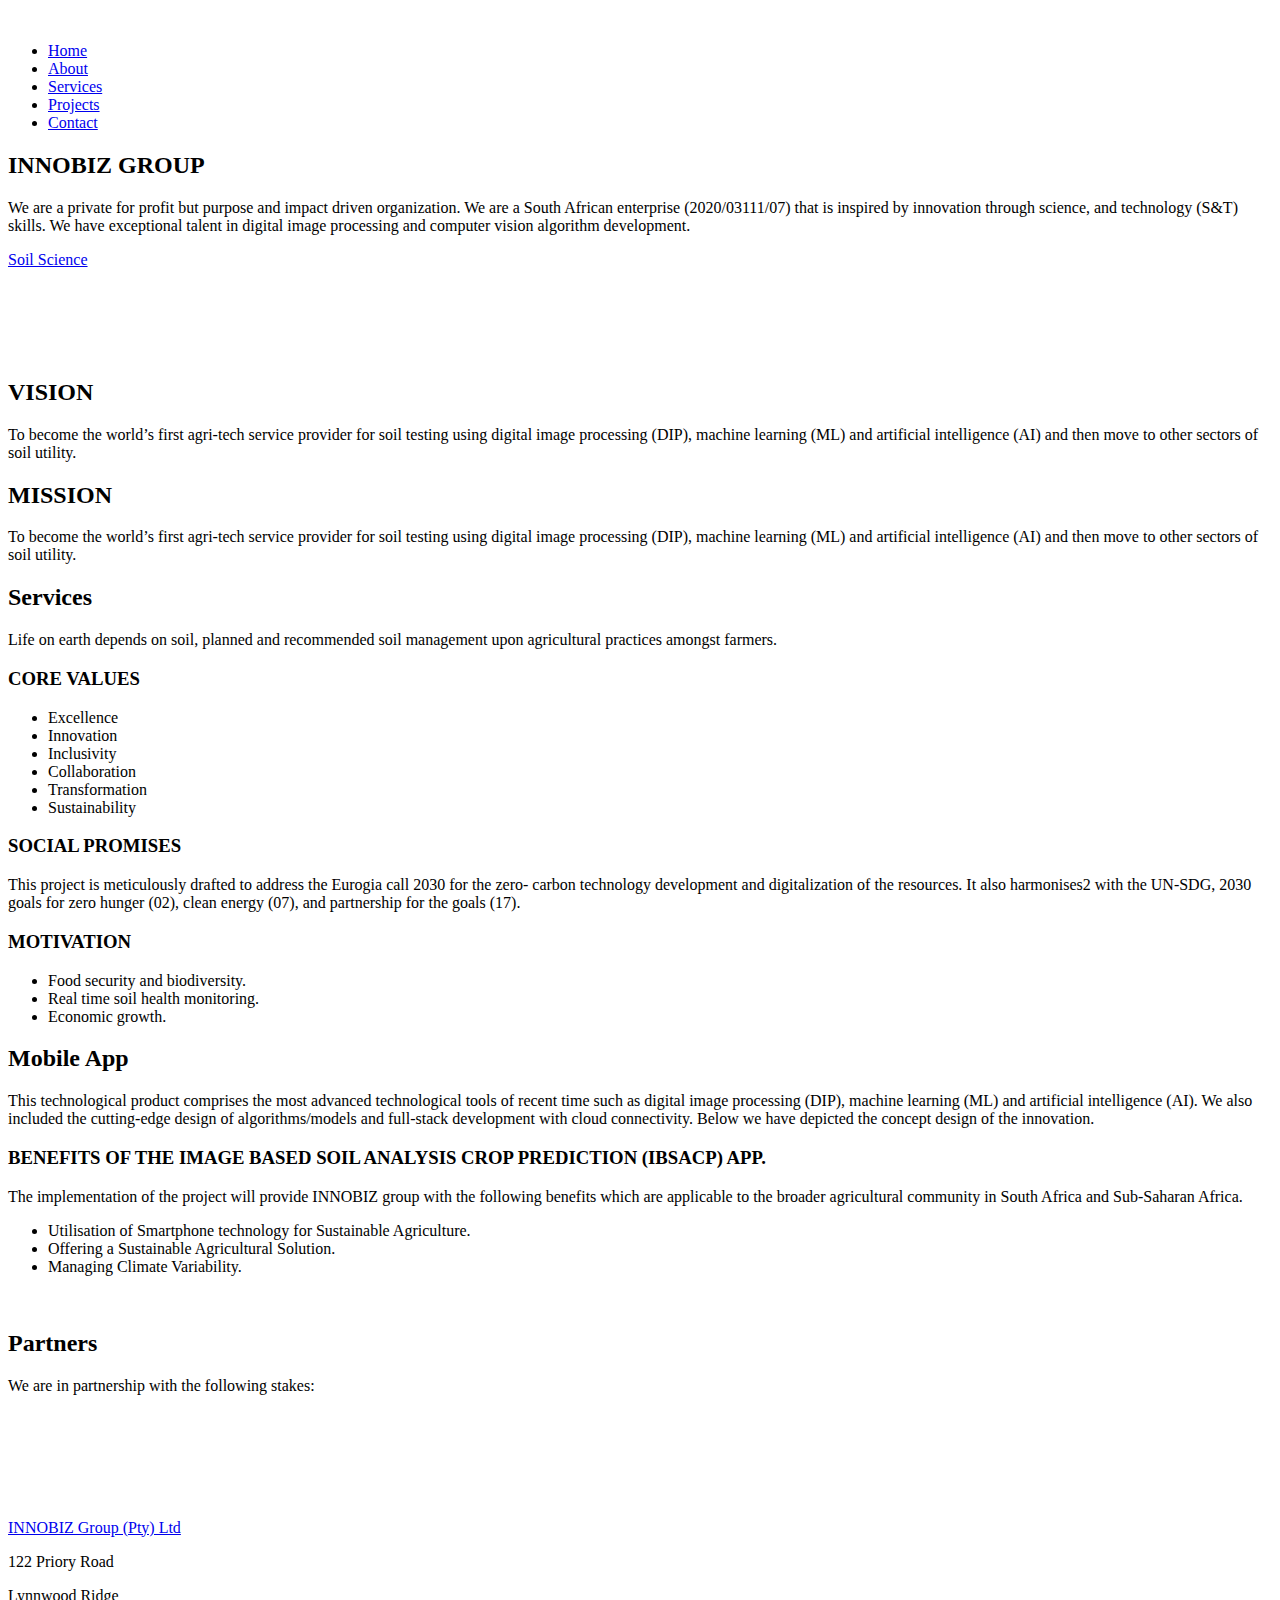
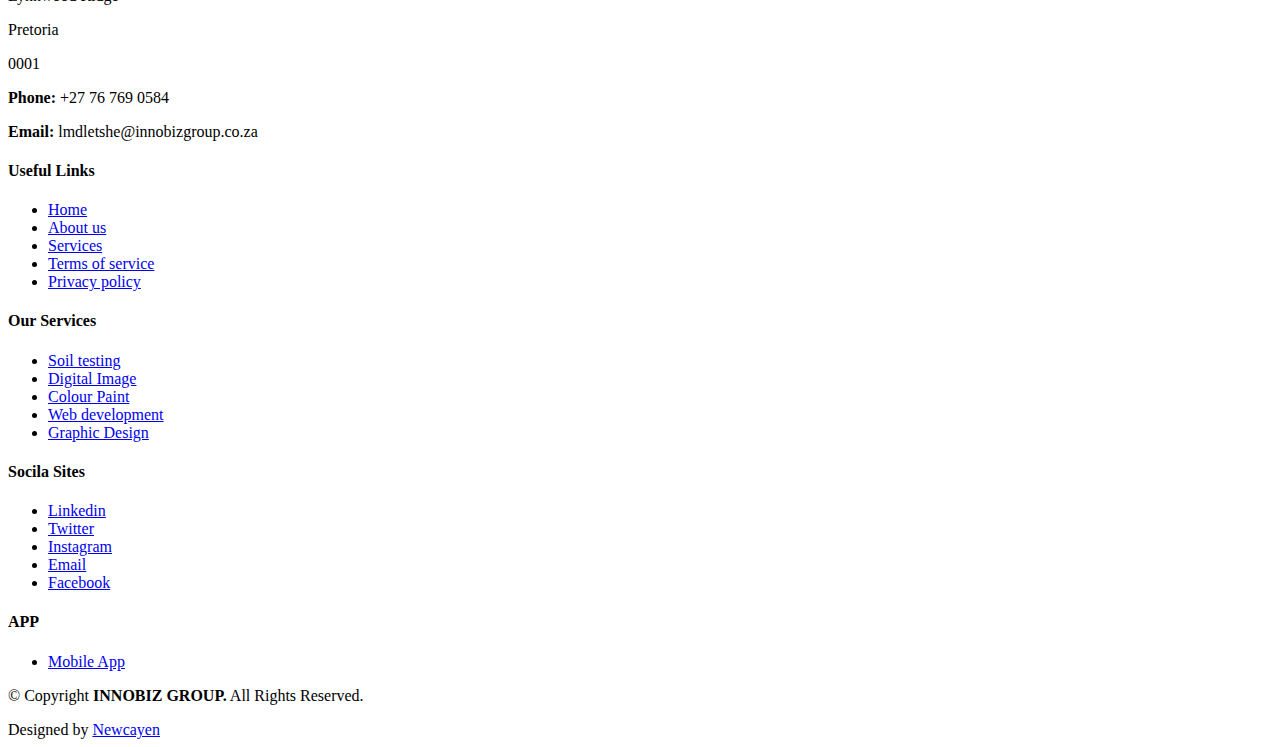
==== index.html @ ae04755d "Add files via upload" ====
<!DOCTYPE html>
<html lang="en">

<head>
  <meta charset="utf-8">
  <meta content="width=device-width, initial-scale=1.0" name="viewport">
  <title>innobiz</title>
  <meta content="" name="description">
  <meta content="" name="keywords">

  <!-- Favicons -->
  <link href="assets/img/logo.png" rel="icon">
  <link href="assets/img/apple-touch-icon.png" rel="apple-touch-icon">

  <!-- Fonts -->
  <link href="https://fonts.googleapis.com" rel="preconnect">
  <link href="https://fonts.gstatic.com" rel="preconnect" crossorigin>
  <link href="https://fonts.googleapis.com/css2?family=Roboto:ital,wght@0,100;0,300;0,400;0,500;0,700;0,900;1,100;1,300;1,400;1,500;1,700;1,900&family=Open+Sans:ital,wght@0,300;0,400;0,500;0,600;0,700;0,800;1,300;1,400;1,500;1,600;1,700;1,800&family=Poppins:ital,wght@0,100;0,200;0,300;0,400;0,500;0,600;0,700;0,800;0,900;1,100;1,200;1,300;1,400;1,500;1,600;1,700;1,800;1,900&display=swap" rel="stylesheet">

  <!-- Vendor CSS Files -->
  <link href="assets/vendor/bootstrap/css/bootstrap.min.css" rel="stylesheet">
  <link href="assets/vendor/bootstrap-icons/bootstrap-icons.css" rel="stylesheet">
  <link href="assets/vendor/aos/aos.css" rel="stylesheet">
  <link href="assets/vendor/fontawesome-free/css/all.min.css" rel="stylesheet">
  <link href="assets/vendor/glightbox/css/glightbox.min.css" rel="stylesheet">
  <link href="assets/vendor/swiper/swiper-bundle.min.css" rel="stylesheet">

  <!-- Main CSS File -->
  <link href="assets/css/main.css" rel="stylesheet">

  <!-- =======================================================
  
  ======================================================== -->
</head>

<body class="index-page">

  <header id="header" class="header d-flex align-items-center fixed-top">
    <div class="container-fluid container-xl position-relative d-flex align-items-center justify-content-between">

      <a href="index.html" class="logo d-flex align-items-center">
        <!-- Uncomment the line below if you also wish to use an image logo -->
        <img src="assets/img/logo-1.png" alt="">
        <!-- <<h1 class="sitename">INNOBIZ GROUP</h1> <span>.</span>> -->
      </a>

      <nav id="navmenu" class="navmenu">
        <ul>
          <li><a href="index.html" class="active">Home</a></li>
          <li><a href="about.html">About</a></li>
          <li><a href="services.html">Services</a></li>
          <li><a href="projects.html">Projects</a></li>
          <li><a href="contact.html">Contact</a></li>
        </ul>
        <i class="mobile-nav-toggle d-xl-none bi bi-list"></i>
      </nav>

    </div>
  </header>

  <main class="main">

    <!-- Hero Section -->
    <section id="hero" class="hero section dark-background">

      <div class="info d-flex align-items-center">
        <div class="container">
          <div class="row justify-content-center" data-aos="fade-up" data-aos-delay="100">
            <div class="col-lg-6 text-center">
              <h2>INNOBIZ GROUP</h2>
              <p>We are a private for profit but purpose and impact driven
                organization. We are a South African enterprise (2020/03111/07) that is inspired by
                innovation through science, and technology (S&amp;T) skills. We have exceptional talent in
                digital image processing and computer vision algorithm development.</p>
              <a href="#get-started" class="btn-get-started">Soil Science</a>
            </div>
          </div>
        </div>
      </div>

      <div id="hero-carousel" class="carousel slide" data-bs-ride="carousel" data-bs-interval="5000">

        <div class="carousel-item">
          <img src="assets/img/hero-carousel/plant.jpeg" alt="">
        </div>

        <div class="carousel-item active">
          <img src="assets/img/hero-carousel/phone.png" alt="">
        </div>

        <div class="carousel-item">
          <img src="assets/img/hero-carousel/tablet.jpg" alt="">
        </div>

        <div class="carousel-item">
          <img src="assets/img/hero-carousel/lab.jpeg" alt="">
        </div>

        <div class="carousel-item">
          <img src="assets/img/hero-carousel/black-soil.jpeg" alt="">
        </div>

        <a class="carousel-control-prev" href="#hero-carousel" role="button" data-bs-slide="prev">
          <span class="carousel-control-prev-icon bi bi-chevron-left" aria-hidden="true"></span>
        </a>

        <a class="carousel-control-next" href="#hero-carousel" role="button" data-bs-slide="next">
          <span class="carousel-control-next-icon bi bi-chevron-right" aria-hidden="true"></span>
        </a>

      </div>

    </section><!-- /Hero Section -->

    <!-- Get Started Section -->
    <section id="get-started" class="get-started section">

      <div class="container">

        <div class="row justify-content-between gy-4">

          <div class="col-lg-6 d-flex align-items-center" data-aos="zoom-out" data-aos-delay="100">
            
          </div>


              
        </div>

      </div>

    </section><!-- /Get Started Section -->

    <!-- Constructions Section -->
    <section id="constructions" class="footer dark-background">

      <!-- Section Title -->
      <div class="container section-title" data-aos="fade-up">
        <h2>VISION</h2>
        <p>To become the world’s first agri-tech service provider for soil testing using
          digital image processing (DIP), machine learning (ML) and artificial intelligence (AI) and
          then move to other sectors of soil utility.</p>
      </div>

<div class="container section-title" data-aos="fade-up">
        <h2>MISSION</h2>
        <p>To become the world’s first agri-tech service provider for soil testing using
          digital image processing (DIP), machine learning (ML) and artificial intelligence (AI) and
          then move to other sectors of soil utility.</p>
      </div>

      <!-- End Section Title -->

      <div class="container">

        <div class="row gy-4">

          <div class="col-lg-6" data-aos="fade-up" data-aos-delay="100">
            <div class="card-item">
              <div class="row">
                <div class="col-xl-5">
                  
                </div>
                
                </div>
              </div>
            </div>
          </div><!-- End Card Item -->

          <div class="col-lg-6" data-aos="fade-up" data-aos-delay="200">
            <div class="card-item">
              <div class="row">
                <div class="col-xl-5">
                  
                </div>
                
                </div>
              </div>
            </div>
          </div><!-- End Card Item -->

          <div class="col-lg-6" data-aos="fade-up" data-aos-delay="300">
            <div class="card-item">
              <div class="row">
                <div class="col-xl-5">
                  
                </div>
                
                </div>
              </div>
            </div>
          </div><!-- End Card Item -->

          <div class="col-lg-6" data-aos="fade-up" data-aos-delay="400">
            <div class="card-item">
              <div class="row">
                <div class="col-xl-5">
                  
                </div>
               
                </div>
              </div>
            </div>
          </div><!-- End Card Item -->

        </div>

      </div>

    </section><!-- /Constructions Section -->

    <!-- Services Section -->
    <section id="services" class="services section light-background">

      <!-- Section Title -->
      <div class="container section-title" data-aos="fade-up">
        <h2>Services</h2>
        <p>Life on earth depends on soil, planned and recommended soil management upon agricultural practices amongst farmers.</p>
      </div><!-- End Section Title -->

      <div class="container">

        <div class="row gy-4">

          <div class="col-lg-4 col-md-6" data-aos="fade-up" data-aos-delay="100">
            <div class="service-item  position-relative">
              <div class="icon">
                <i class="fa-solid fa-mountain-city"></i>
              </div>
              <h3>CORE VALUES</h3>
              <ul>
                  <li></i> <span>Excellence</span></li>
                  <li><span>Innovation</span></li>
                <li><span>Inclusivity</span></li>
                <li><span>Collaboration</span></li>
                <li><span>Transformation</span></li>
                <li><span>Sustainability</span></li>
               </ul>
            </div>
          </div><!-- End Service Item -->

          <div class="col-lg-4 col-md-6" data-aos="fade-up" data-aos-delay="200">
            <div class="service-item position-relative">
              <div class="icon">
                <i class="fa-solid fa-arrow-up-from-ground-water"></i>
              </div>
              <h3>SOCIAL PROMISES</h3>
              <p>This project is meticulously drafted to address the Eurogia call 2030 for the zero-
                 carbon technology development and digitalization of the resources. It also harmonises2
                 with the UN-SDG, 2030 goals for zero hunger (02), clean energy (07), and partnership for the goals (17).</p>
            </div>
          </div><!-- End Service Item -->

          <div class="col-lg-4 col-md-6" data-aos="fade-up" data-aos-delay="300">
            <div class="service-item position-relative">
              <div class="icon">
                <i class="fa-solid fa-compass-drafting"></i>
              </div>
              <h3>MOTIVATION</h3>
              <ul>
                  <li></i> <span>Food security and biodiversity.</span></li>
                  <li></i> <span>Real time soil health monitoring.</span></li>
                  <li></i> <span>Economic growth.</span></li>
                </ul>
            </div>
          </div><!-- End Service Item -->

          
    </section><!-- /Services Section -->

    <section id="projects" class="projects section">

      <div class="container section-title" data-aos="fade-up">
        <h2>Mobile App</h2>
        <p>This technological product comprises the most advanced technological tools of recent time such as digital image processing (DIP), machine learning (ML) and artificial intelligence (AI). We also included the cutting-edge design of algorithms/models and full-stack development with cloud connectivity. Below we have depicted the concept design of the innovation.</p>
      </div>

      <!-- Section Title -->
    </section>

    <!-- Features Section -->
    <section id="features" class="features section">

          <div class="tab-pane fade active show" id="features-tab-1" role="tabpanel">
            <div class="row">
              <div class="col-12 order-2 order-lg-1 mt-4 mt-lg-0 d-flex flex-column text-content-center">

    <h3>BENEFITS OF THE IMAGE BASED SOIL ANALYSIS CROP PREDICTION (IBSACP) APP.</h3>
    <p class="fst-italic">
        The implementation of the project will provide INNOBIZ group with the following benefits which are applicable to the broader agricultural community in South Africa and Sub-Saharan Africa.</p>
                <ul>
                  <li><i class="bi bi-check2-all"></i> <span>Utilisation of Smartphone technology for Sustainable Agriculture.</span></li>
                  <li><i class="bi bi-check2-all"></i> <span>Offering a Sustainable Agricultural Solution.</span></li>
                  <li><i class="bi bi-check2-all"></i> <span>Managing Climate Variability.</span></li>
                </ul>
              </div>
              <div class="col- order-1 order-lg-2 text-center">
                <img src="assets/img/phone.png" alt="" class="img-fluid w-100">
              </div>
            </div>
          </div><!-- End tab content item -->

          
      <div class="container" data-aos="fade-up" data-aos-delay="100">
      
  </main>
<section id="clients" class="clients section">
  <div class="container section-title" data-aos="fade-up">
        <h2>Partners</h2>
        <p>We are in partnership with the following stakes:</p>
      </div>

      <div class="container" data-aos="fade-up">

        <div class="row gy-4">

          <div class="col-xl-2 col-md-3 col-6 client-logo">
            <img src="assets/img/clients/adesso.png" class="img-fluid" alt="">
          </div><!-- End Client Item -->

          <div class="col-xl-2 col-md-3 col-6 client-logo">
            <img src="assets/img/clients/james.png" class="img-fluid" alt="">
          </div><!-- End Client Item -->

          <div class="col-xl-2 col-md-3 col-6 client-logo">
            <img src="assets/img/clients/tuks.png" class="img-fluid" alt="">
          </div><!-- End Client Item -->

          <div class="col-xl-2 col-md-3 col-6 client-logo">
            <img src="assets/img/clients/agric.png" class="img-fluid" alt="">
          </div><!-- End Client Item -->

          <div class="col-xl-2 col-md-3 col-6 client-logo">
            <img src="assets/img/clients/ekasi.png" class="img-fluid" alt="">
          </div><!-- End Client Item -->

          <div class="col-xl-2 col-md-3 col-6 client-logo">
            <img src="assets/img/clients/pickup.png" class="img-fluid" alt="">
          </div><!-- End Client Item -->

        </div>

      </div>

    </section><!-- /Clients Section -->

  <footer id="footer" class="footer dark-background">

    <div class="container footer-top">
      <div class="row gy-4">
        <div class="col-lg-4 col-md-6 footer-about">
          <a href="index.html" class="logo d-flex align-items-center">
            <span class="sitename">INNOBIZ Group (Pty) Ltd</span>
          </a>
          <div class="footer-contact pt-3">
            <p>122 Priory Road</p>
            <p>Lynnwood Ridge</p>
            <p>Pretoria</p>
            <p>0001</p>
            <p class="mt-3"><strong>Phone:</strong> <span>+27 76 769 0584</span></p>
            <p><strong>Email:</strong> <span>lmdletshe@innobizgroup.co.za</span></p>
          </div>
          <div class="social-links d-flex mt-4">
            <a href=""><i class="bi bi-twitter-x"></i></a>
            <a href=""><i class="bi bi-facebook"></i></a>
            <a href=""><i class="bi bi-instagram"></i></a>
            <a href=""><i class="bi bi-linkedin"></i></a>
          </div>
        </div>

        <div class="col-lg-2 col-md-3 footer-links">
          <h4>Useful Links</h4>
          <ul>
            <li><a href="#">Home</a></li>
            <li><a href="#">About us</a></li>
            <li><a href="#">Services</a></li>
            <li><a href="#">Terms of service</a></li>
            <li><a href="#">Privacy policy</a></li>
          </ul>
        </div>

        <div class="col-lg-2 col-md-3 footer-links">
          <h4>Our Services</h4>
          <ul>
            <li><a href="#">Soil testing</a></li>
            <li><a href="#">Digital Image</a></li>
            <li><a href="#">Colour Paint</a></li>
            <li><a href="#">Web development</a></li>
            <li><a href="#">Graphic Design</a></li>
          </ul>
        </div>

        <div class="col-lg-2 col-md-3 footer-links">
          <h4>Socila Sites</h4>
          <ul>
            <li><a href="#">Linkedin</a></li>
            <li><a href="#">Twitter</a></li>
            <li><a href="#">Instagram</a></li>
            <li><a href="#">Email</a></li>
            <li><a href="#">Facebook</a></li>
          </ul>
        </div>

        <div class="col-lg-2 col-md-3 footer-links">
          <h4>APP</h4>
          <ul>
            <li><a href="#">Mobile App</a></li>
          </ul>
        </div>

      </div>
    </div>

    <div class="container copyright text-center mt-4">
      <p>© <span>Copyright</span> <strong class="px-1 sitename">INNOBIZ GROUP.</strong> <span>All Rights Reserved.</span></p>
      <div class="credits">
        <!-- All the links in the footer should remain intact. -->
        <!-- You can delete the links only if you've purchased the pro version. -->
        <!-- Licensing information: https://bootstrapmade.com/license/ -->
        <!-- Purchase the pro version with working PHP/AJAX contact form: [buy-url] -->
        Designed by <a href="https://malulekens.github.io/Newkind-Maluleke/">Newcayen</a>
      </div>
    </div>

  </footer>

  <!-- Scroll Top -->
  <a href="#" id="scroll-top" class="scroll-top d-flex align-items-center justify-content-center"><i class="bi bi-arrow-up-short"></i></a>

  <!-- Preloader -->
  <div id="preloader"></div>

  <!-- Vendor JS Files -->
  <script src="assets/vendor/bootstrap/js/bootstrap.bundle.min.js"></script>
  <script src="assets/vendor/php-email-form/validate.js"></script>
  <script src="assets/vendor/aos/aos.js"></script>
  <script src="assets/vendor/glightbox/js/glightbox.min.js"></script>
  <script src="assets/vendor/imagesloaded/imagesloaded.pkgd.min.js"></script>
  <script src="assets/vendor/isotope-layout/isotope.pkgd.min.js"></script>
  <script src="assets/vendor/swiper/swiper-bundle.min.js"></script>
  <script src="assets/vendor/purecounter/purecounter_vanilla.js"></script>

  <!-- Main JS File -->
  <script src="assets/js/main.js"></script>

</body>

</html>
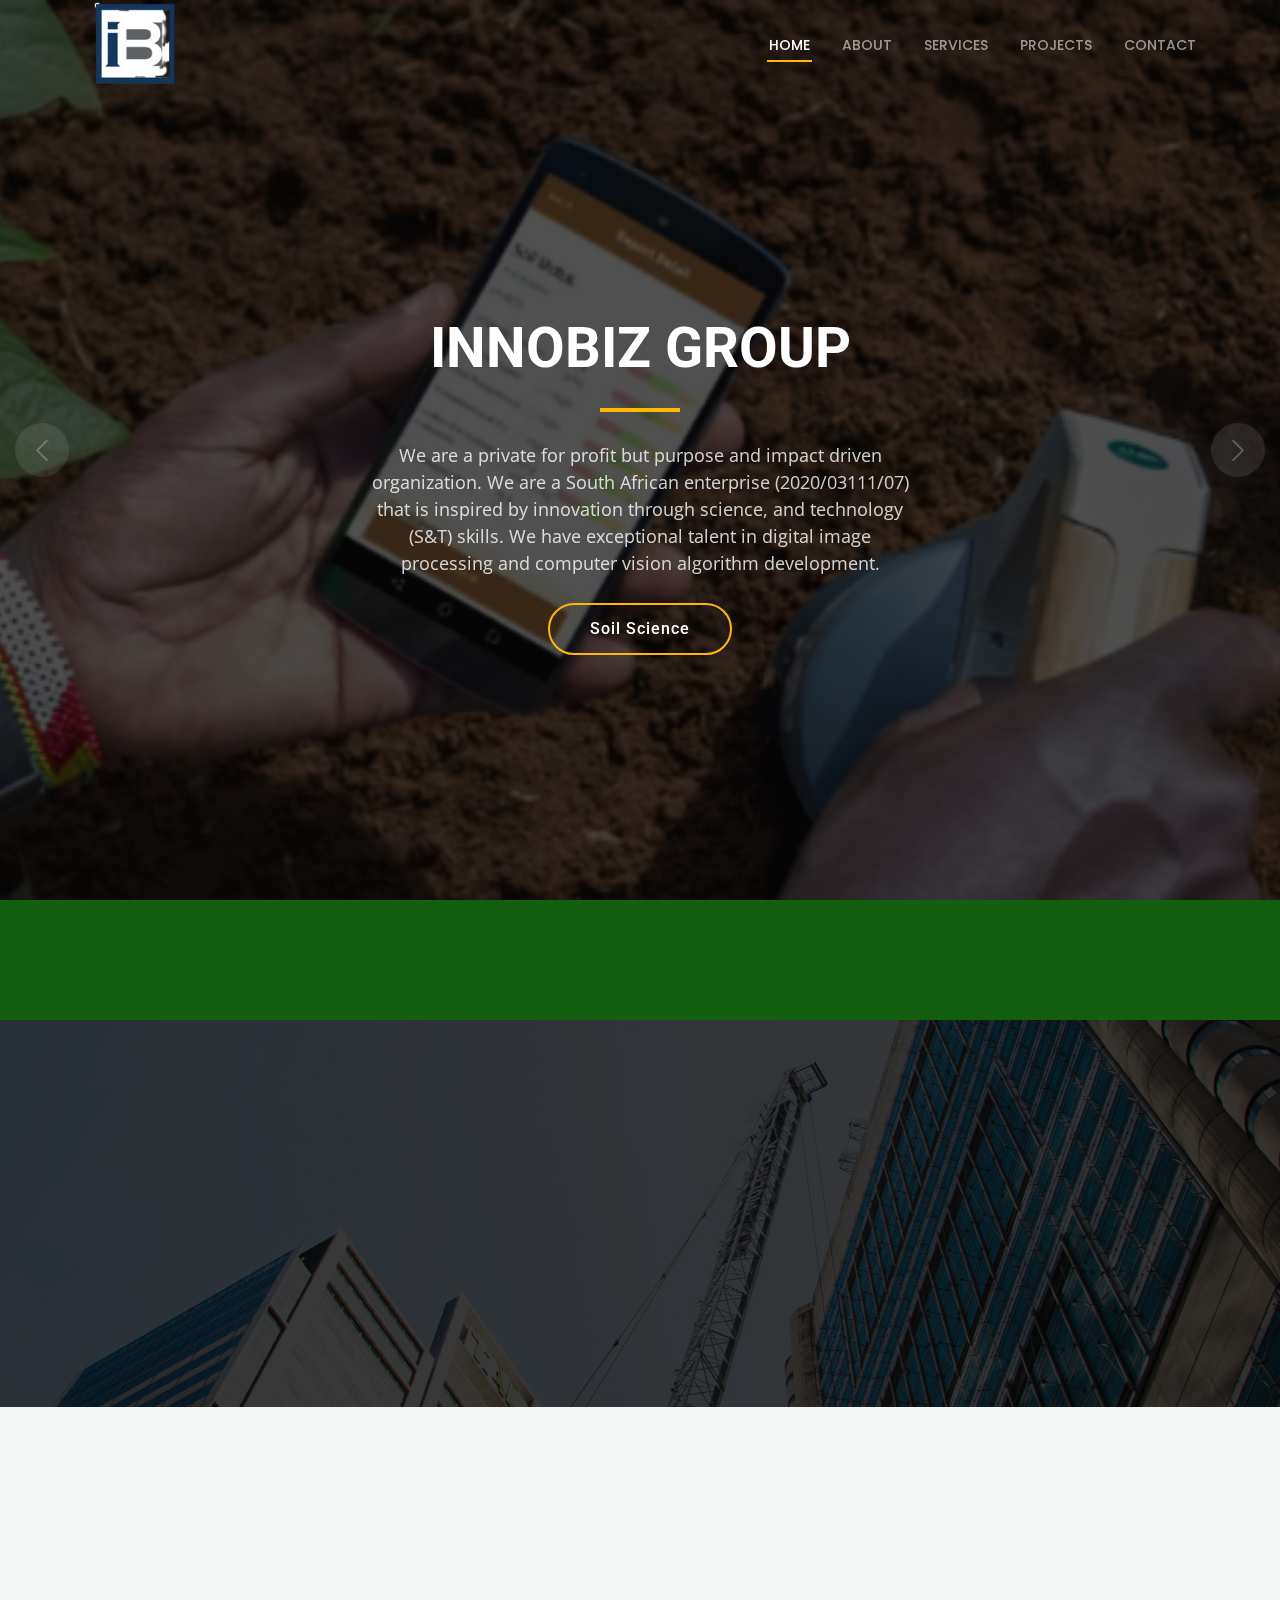
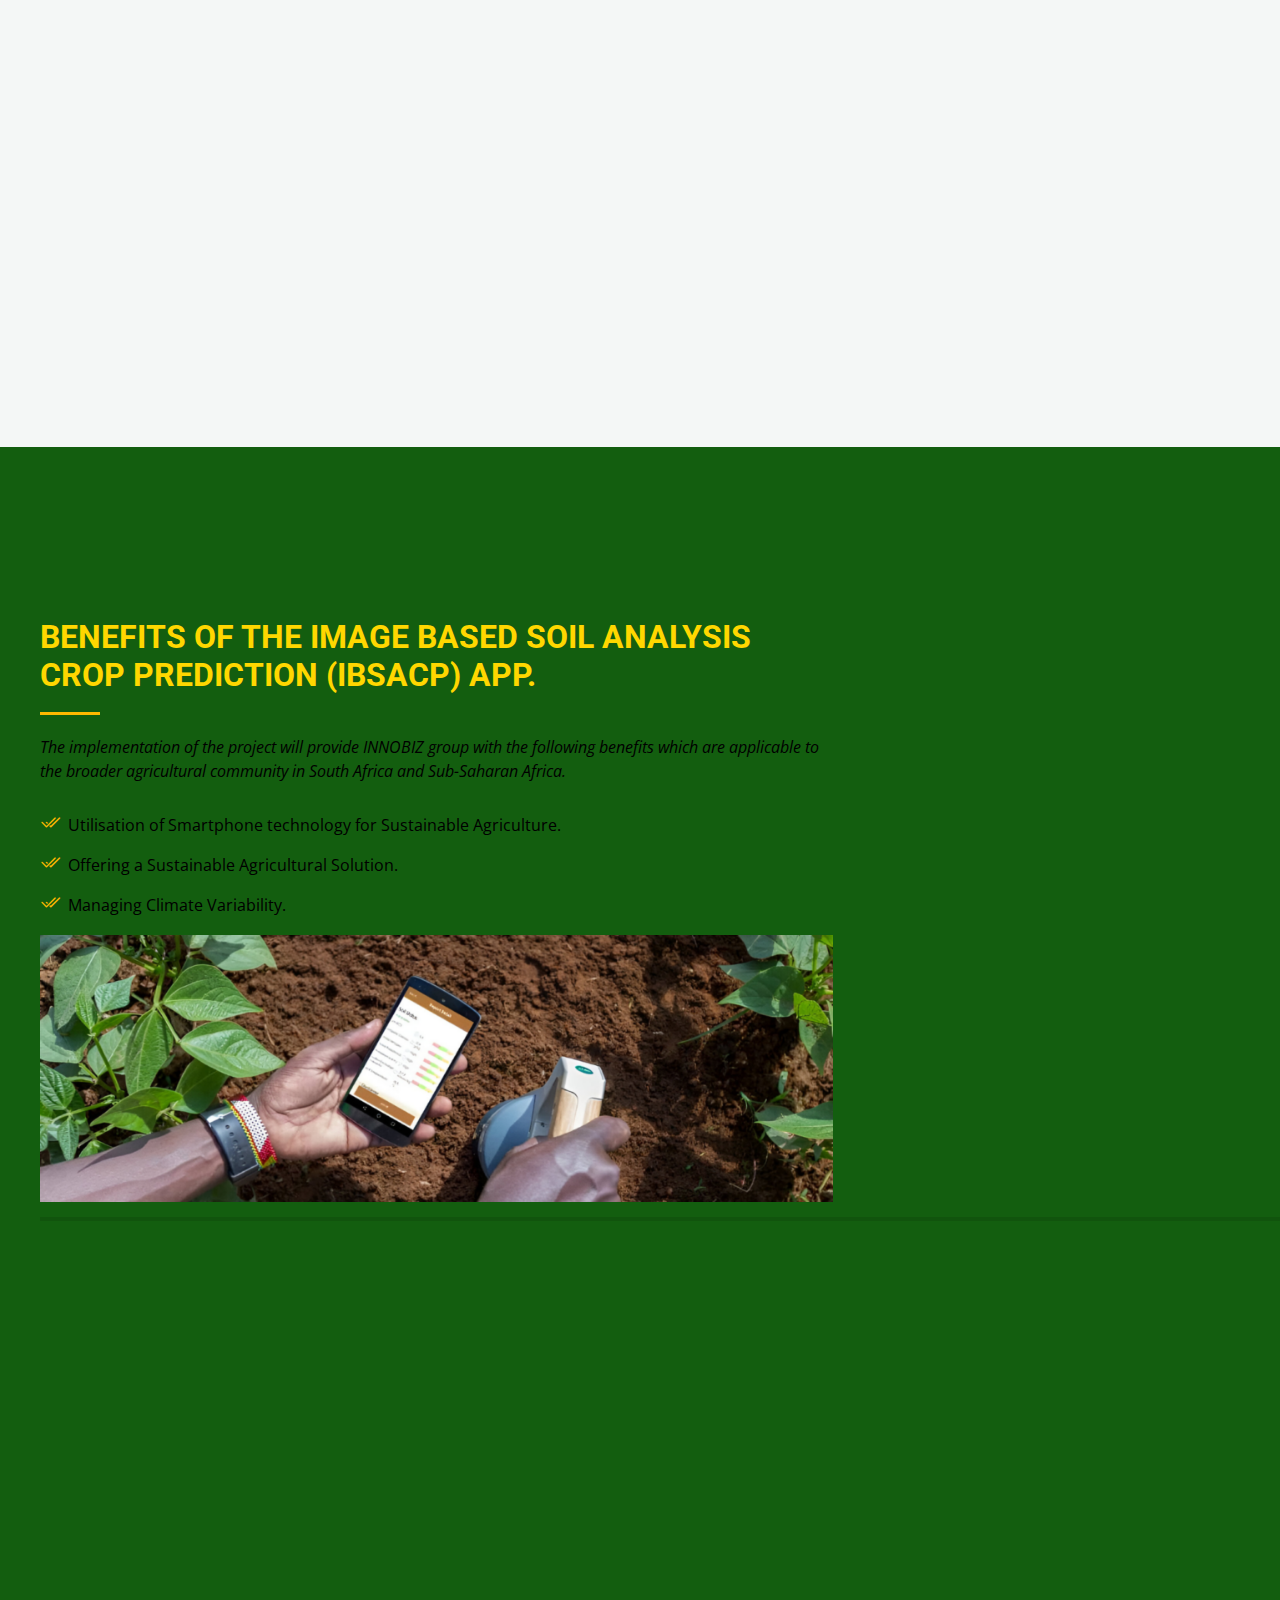
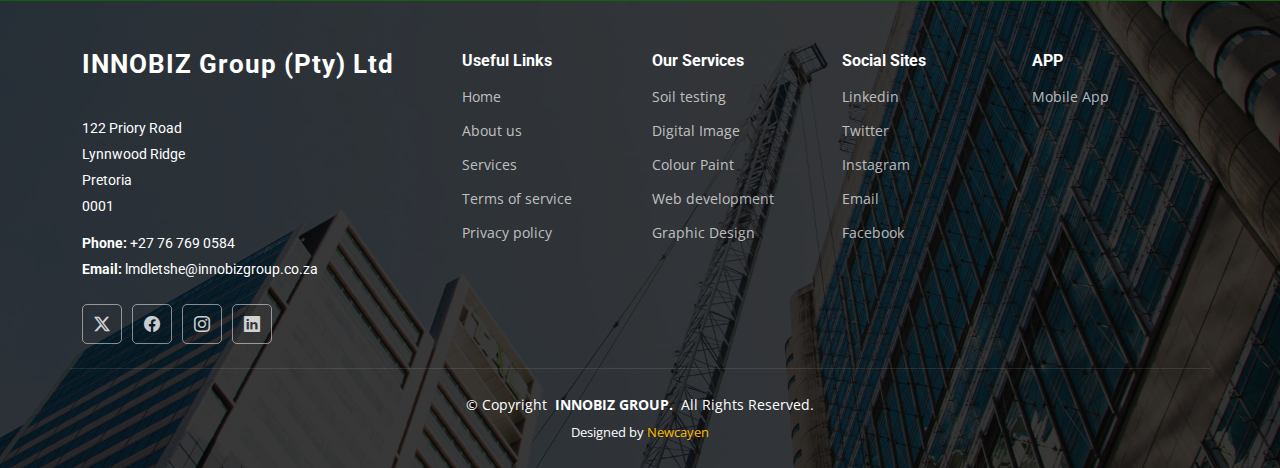
==== commit 240d882c: "Update index.html" ====
--- a/index.html
+++ b/index.html
@@ -391,7 +391,7 @@
         </div>
 
         <div class="col-lg-2 col-md-3 footer-links">
-          <h4>Socila Sites</h4>
+          <h4>Social Sites</h4>
           <ul>
             <li><a href="#">Linkedin</a></li>
             <li><a href="#">Twitter</a></li>
@@ -445,4 +445,4 @@
 
 </body>
 
-</html>+</html>
